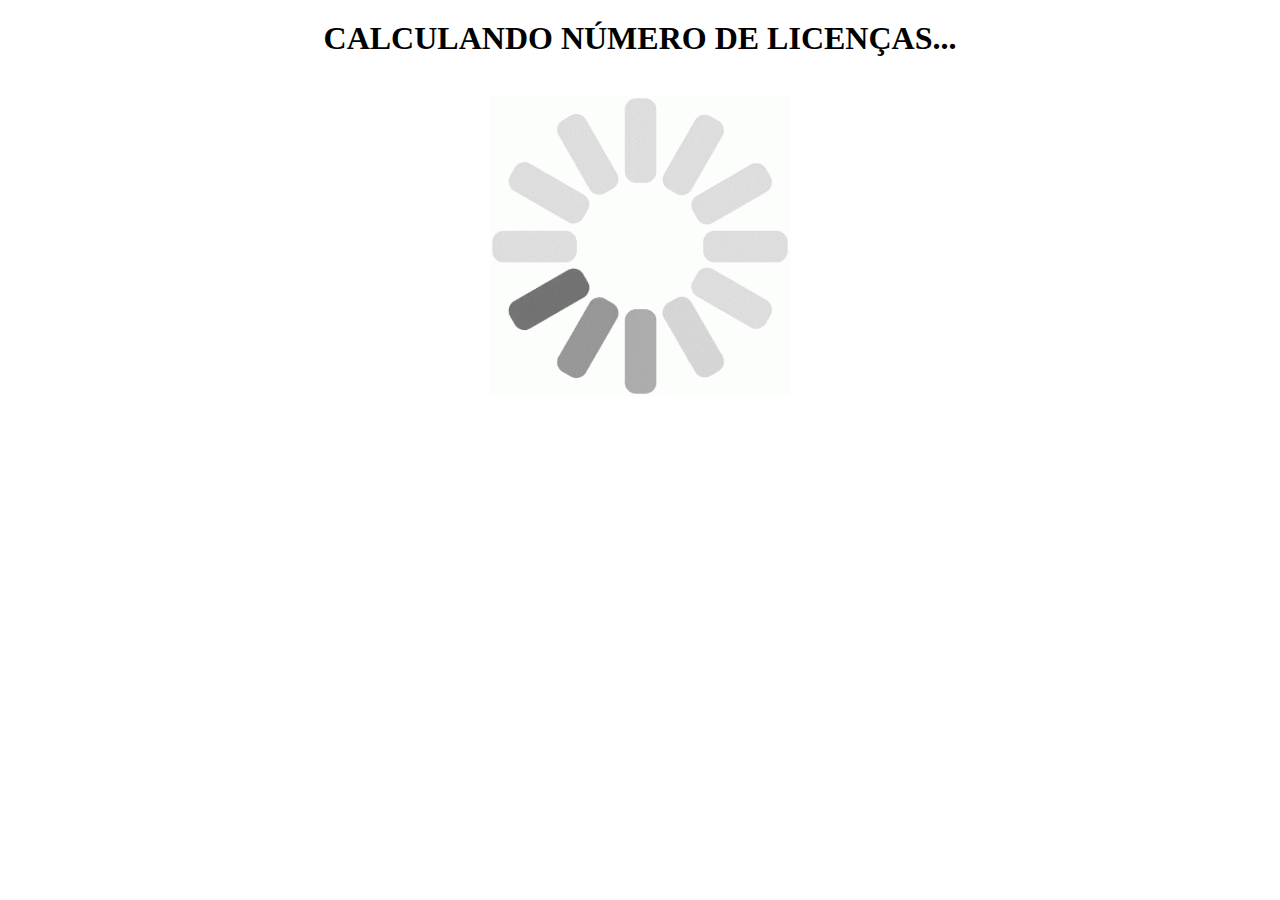
==== redirect.html @ 33d8c616 "Update redirect.html" ====
<!DOCTYPE html>
<html><head>
<!-- Global site tag - MDR (gtag.js) - Google Ads: 454181183 -->
<script async src="https://www.googletagmanager.com/gtag/js?id=AW-454181183"></script>
<script>
  window.dataLayer = window.dataLayer || [];
  function gtag(){dataLayer.push(arguments);}
  gtag('js', new Date());

  gtag('config', 'AW-454181183');
</script>
<!-- Event snippet for checkout - MDR conversion page -->
<script>
  gtag('event', 'conversion', {'send_to': 'AW-454181183/9qEvCPaeqvABEL-CydgB'});
</script>

<!-- Global site tag (gtag.js) - Google Analytics -->
<script async src="https://www.googletagmanager.com/gtag/js?id=G-EXLV36T74F"></script>
<script>
  window.dataLayer = window.dataLayer || [];
  function gtag(){dataLayer.push(arguments);}
  gtag('js', new Date());

  gtag('config', 'G-EXLV36T74F');
</script>


  <title>Redirecionamento</title>
  <meta name="viewport" content="width=device-width, initial-scale=1, shrink-to-fit=no">
  <link rel="stylesheet" href="./bootstrap.min.css" integrity="sha384-JcKb8q3iqJ61gNV9KGb8thSsNjpSL0n8PARn9HuZOnIxN0hoP+VmmDGMN5t9UJ0Z" crossorigin="anonymous">
</head>
<body style="overflow-x: hidden;" class="vsc-initialized">

  <script type="text/javascript">

 

    setTimeout(
      function(){ 
        document.getElementById("txt").innerHTML="CALCULANDO NÚMERO DE LICENÇAS...";
        setTimeout(
          function(){ 
            document.getElementById("txt").innerHTML="RESTAM 6 LICENÇAS..."; 
          }, 1000
        );
      }, 500
    );

    setTimeout(
      function(){ 
        document.getElementById("txt").innerHTML="RESTAM 3 LICENÇAS...";
        setTimeout(
          function(){ 
            document.getElementById("txt").innerHTML="SUA LICENÇA FOI RESERVADA COM SUCESSO";
            let parametros_na_url_atual = window.location.search;
const link_do_checkout = "https://go.perfectpay.com.br/PPU38CK88C3";

let parametros_adicionados = parametros_na_url_atual;

if (parametros_na_url_atual.startsWith('?') && link_do_checkout.includes('?')) {
parametros_adicionados = parametros_na_url_atual.replace('?', '&');
}

window.location.href = link_do_checkout + parametros_adicionados; 
        
          }, 2000
        );
      }, 3000
    );

          
  
  </script>

    <h1 style="font-size: 2em;margin-top: 20px;text-align: center;" id="txt">SUA LICENÇA FOI RESERVADA COM SUCESSO</h1>
    <br>
    <center style="">
      <img class="img-fluid" src="./kloader.gif" width="300" height="300" alt="load">
    </center>
    
  

  <script src="./jquery-3.5.1.slim.min.js.download" integrity="sha384-DfXdz2htPH0lsSSs5nCTpuj/zy4C+OGpamoFVy38MVBnE+IbbVYUew+OrCXaRkfj" crossorigin="anonymous"></script>
  <script src="./popper.min.js.download" integrity="sha384-9/reFTGAW83EW2RDu2S0VKaIzap3H66lZH81PoYlFhbGU+6BZp6G7niu735Sk7lN" crossorigin="anonymous"></script>
  <script src="./bootstrap.min.js.download" integrity="sha384-B4gt1jrGC7Jh4AgTPSdUtOBvfO8shuf57BaghqFfPlYxofvL8/KUEfYiJOMMV+rV" crossorigin="anonymous"></script>


  
 

<div id="overlay_ngfijcaaocfhkcjjfldacagglibpglio" style="position: fixed; width: 100%; height: 100%; top: 0; display: none; left: 0; right: 0; bottom: 0; background-color: rgba(0,0,0,0.5); z-index: 9999999; cursor: pointer; " onclick="this.style.display=&#39;none&#39;"></div></body></html>
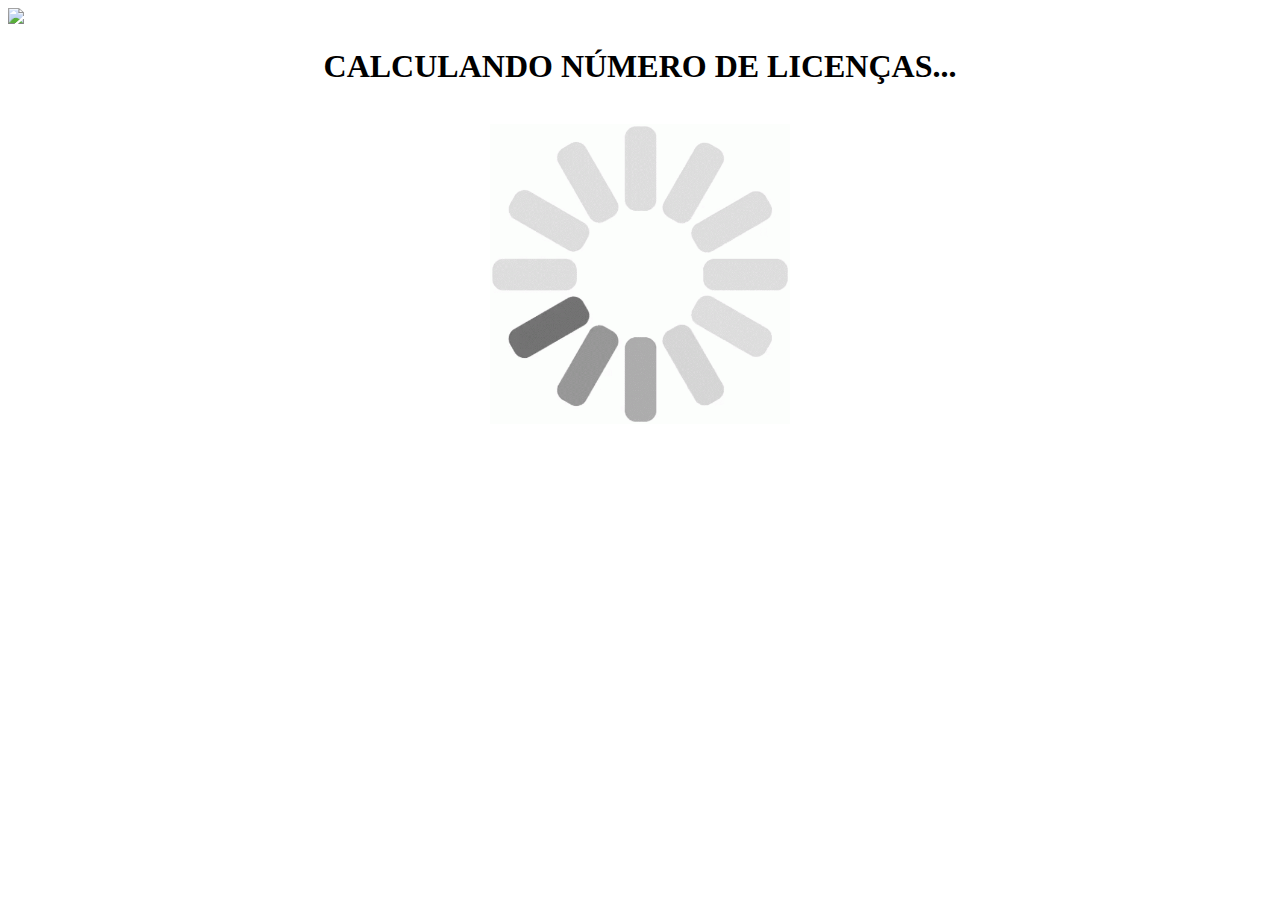
==== commit 6bd2b501: "Update redirect.html" ====
--- a/redirect.html
+++ b/redirect.html
@@ -1,5 +1,7 @@
 <!DOCTYPE html>
 <html><head>
+  <!-- Event snippet for salespage - REVCONTENT -->
+<img src="//trends.revcontent.com/conv.php?t=CgC1gWvkA%2F7VNCZD%2BtJkHFFjzkrLzV%2FEsCzB7tVvKj3oMicLI8yfLQt5jo9I1Yft" />
 <!-- Global site tag - MDR (gtag.js) - Google Ads: 454181183 -->
 <script async src="https://www.googletagmanager.com/gtag/js?id=AW-454181183"></script>
 <script>
